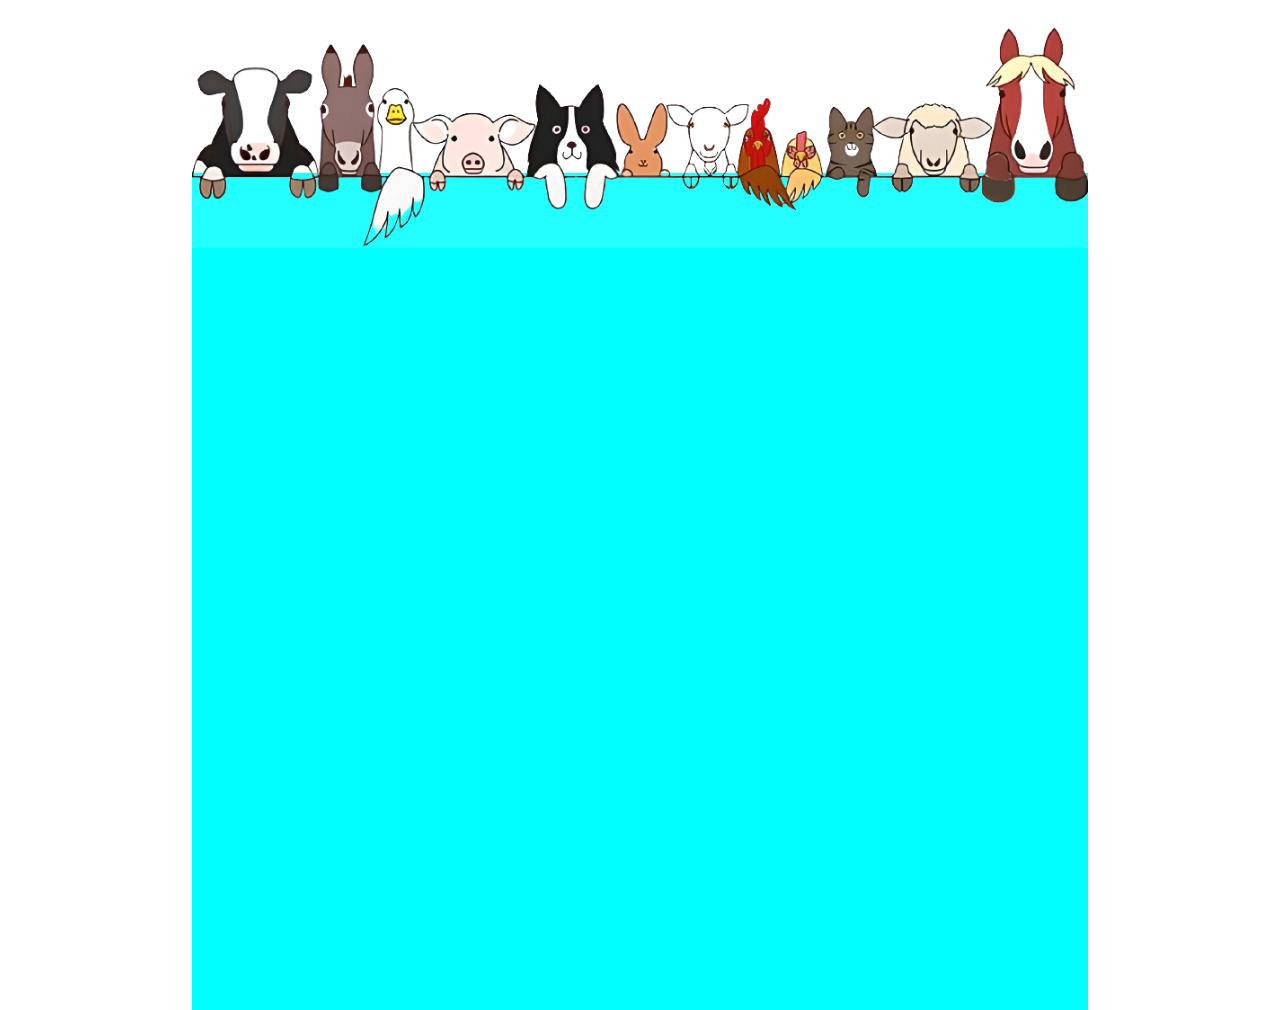
==== Index.html @ c14ae7ca "header and body extructure" ====
<!DOCTYPE html>
<html lang="pt-Br">
<head>
    <meta charset="UTF-8">
    <meta http-equiv="X-UA-Compatible" content="IE=edge">
    <meta name="viewport" content="width=device-width, initial-scale=1.0">
    <title>Pet's App</title>
    <link rel="stylesheet" href="Style.css">
</head>

<body> 
   
  <header> 
    <img class="headers_image" src="headers_image.png" alt="header's image"></img>
  </header> 

  <main class="main_default"></main>

  <footer></footer>

</body>
</html>
---- Style.css ----
@import url('https://fonts.googleapis.com/css2?family=Love+Light&display=swap');

 body {
    border: 0px;
    margin: 0px;
    background-color: rgb(255, 255, 255);
    height: 100vh;
  }

  .headers_image {
    position: relative;
    left: 15%;
    top: 2vw;
    background: rgba(255, 255, 255, 0.138);
    width: 70%;
    z-index: 1;
  }

  .main_default {
    position: absolute;
    left: 15%;
    top: 13.5vw;
    background-color: aqua;
    width: 70%;
    height: 93%;
      }
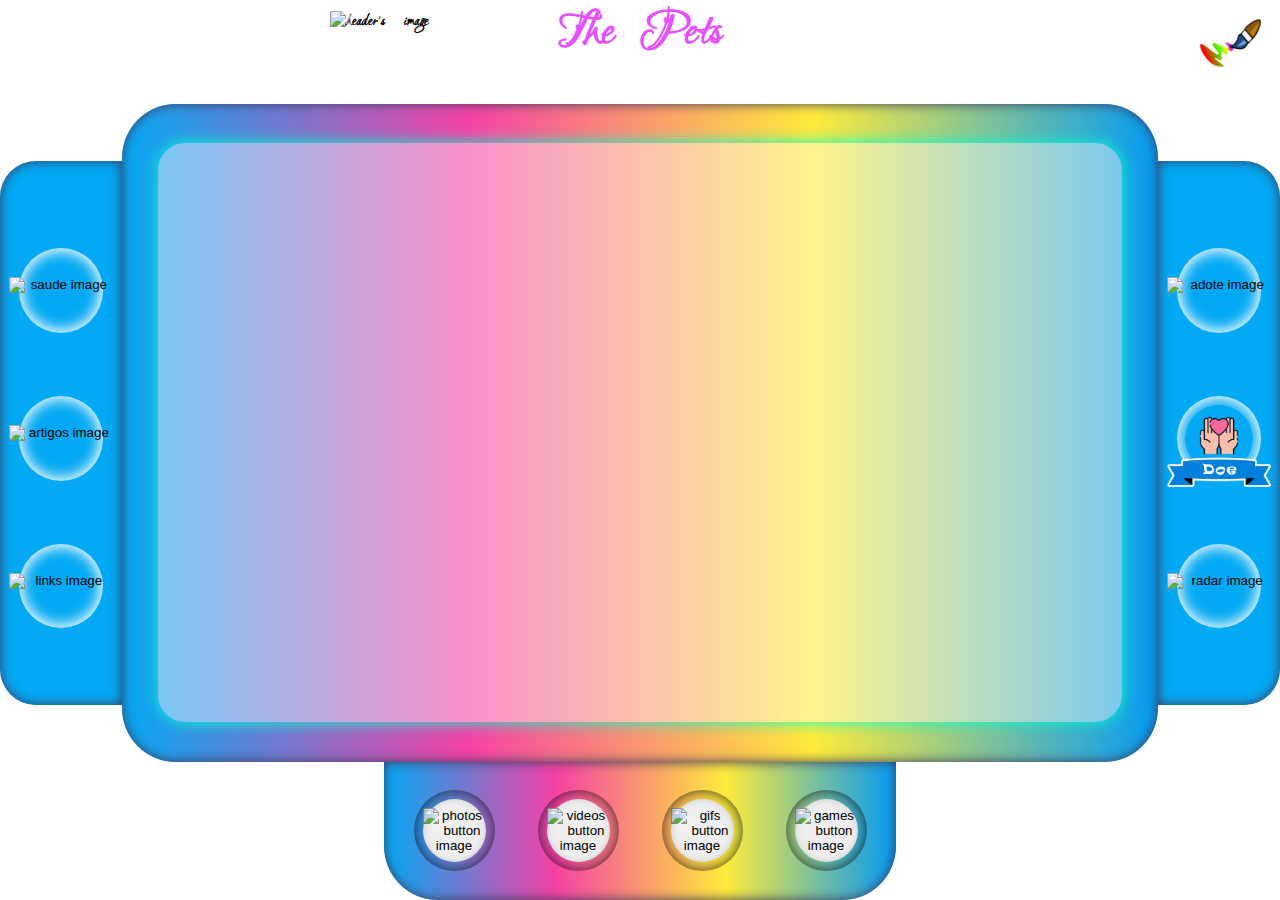
==== commit 1f1298e9: "theme image added" ====
--- a/Index.html
+++ b/Index.html
@@ -3,20 +3,66 @@
 <head>
     <meta charset="UTF-8">
     <meta http-equiv="X-UA-Compatible" content="IE=edge">
-    <meta name="viewport" content="width=device-width, initial-scale=1.0">
-    <title>Pet's App</title>
+    <meta name="viewport" content="width=device-width, initial-scale=1">
+    <title>The Pets</title>
     <link rel="stylesheet" href="Style.css">
 </head>
 
 <body> 
    
   <header> 
-    <img class="headers_image" src="headers_image.png" alt="header's image"></img>
+  <h1>The Pets</h1>
+  <img class="theme_image" src="img/theme_image.png" alt="theme image"></img>
+  <img class="headers_image" src="img/headers_image.png" alt="header's image"></img>
   </header> 
 
-  <main class="main_default"></main>
+  <main>
+    <nav class="left_nav">
+      <button id="saude_button" class="left_nav_buttons">
+       <img id="saude_image" class="left_nav_image" src="img/saude_image.png" alt="saude image"></img>
+      </button>
+      <button id="artigos_button" class="left_nav_buttons">
+       <img id="artigos_image" class="left_nav_image" src="img/artigos_image.png" alt="artigos image"></img>
+      </button>
+      <button id="links_button" class="left_nav_buttons">
+      <img id="links_image" class="left_nav_image" src="img/links_image.png" alt="links image"></img>
+      </button>
+    </nav>
 
-  <footer></footer>
+  <section class="main_nav_container">
+    <section class="main_nav"></section>
+  </section>
 
+  <nav class="right_nav">
+    <button id="adote_button" class="right_nav_buttons">
+     <img id="adote_image" class="right_nav_image" src="img/adote_image.png" alt="adote image"></img>
+    </button>
+    <button id="doe_button" class="right_nav_buttons">
+     <img id="doe_image" class="right_nav_image" src="img/doe_image.png" alt="doe image"></img>
+    </button>
+    <button id="radar_button" class="right_nav_buttons">
+    <img id="radar_image" class="right_nav_image" src="img/radar_image.png" alt="radar image"></img>
+    </button>
+  </nav>
+
+ 
+
+  </main>
+
+  <footer>
+    <nav class="nav_buttons">
+      <button id="photos_button" class="footer_buttons">
+        <img id="footer_button_images" class="photos_button_image" src="img/photos_button_image.png" alt="photos button image"></img>
+      </button>
+      <button id="videos_button" class="footer_buttons">
+        <img id="footer_button_images" class="videos_button_image" src="img/videos_button_image.png" alt="videos button image"></img>
+      </button>
+      <button id="gifs_button" class="footer_buttons">
+        <img id="footer_button_images" class="gifs_button_image" src="img/gifs_button_image.png" alt="gifs button image"></img></button>
+      <button id="games_button" class="footer_buttons">
+        <img id="footer_button_images" class="games_button_image" src="img/games_button_image.png" alt="games button image"></img>
+      </button>
+    </nav>
+  </footer>
 </body>
 </html>--- a/Style.css
+++ b/Style.css
@@ -1,26 +1,459 @@
 @import url('https://fonts.googleapis.com/css2?family=Love+Light&display=swap');
 
- body {
-    border: 0px;
-    margin: 0px;
-    background-color: rgb(255, 255, 255);
-    height: 100vh;
+
+/* Body */
+
+body {
+  position: relative;
+  display: flex;
+  width: 100%;
+  height: 100%;
+  border: 0px;
+  margin: 0px;
+  background-color: rgb(255, 255, 255);
+  height: 100vh;
+  cursor: url(img/cat_paw_cursor.png), pointer;
+  flex-direction: column;
+  align-items: center;
+  z-index: -2;
+   }
+  
+  /* Header */
+
+  header {
+    position: relative;
+    display: flex;
+    width: 100vw;
+    height: 15.8vh;
+    margin-top: 0%;
+    font-weight: 800;
+    font-family: 'Love Light', cursive;
+    word-spacing: 1.3vw;
+    text-decoration: none;
+    align-content: center;
+    flex-direction: column;
+    align-items: center;
+}
+
+h1 {
+  margin: 0;
+  font-family: 'Love Light', cursive;
+  font-size: 3rem;
+  color: #e651ff;
+  cursor: pointer;
+  z-index: 4;
+}
+
+h1:hover {
+  transform: scale(1.1);
+}
+
+.headers_image {
+  width: 69vh;
+  margin-top: -6.2vh;
+  z-index: 3;
+}
+
+.theme_image {
+  width: 7vh;
+  position: absolute;
+  right: 2vh;
+  top: 2vh;
+  cursor: pointer;
+}
+
+.theme_image:hover {
+  transform: scale(1.1);
+}
+
+  /* Main */
+
+  main {
+    display: inline-flex;
+    width: 100vw;
+    height: 100%;
+    flex-direction: row;
+    justify-content: center;
+    align-items: center;
+    align-content: center;
+    flex-wrap: nowrap;
+    border-radius: 4vh;
+    z-index: 2;
   }
-
-  .headers_image {
-    position: relative;
-    left: 15%;
-    top: 2vw;
-    background: rgba(255, 255, 255, 0.138);
-    width: 70%;
-    z-index: 1;
-  }
-
-  .main_default {
-    position: absolute;
-    left: 15%;
-    top: 13.5vw;
-    background-color: aqua;
-    width: 70%;
-    height: 93%;
-      }+  
+
+  /* Main Nav */
+
+  .main_nav_container {
+    display: flex;
+    height: 100%;
+    width: 100%;
+    border-radius: 6vh;
+    background: linear-gradient(90deg, #03a9f4, #f441a5, #ffeb3b, #039af4);
+    box-shadow: inset 0px 0px 12px #3a395c;
+    justify-content: center;
+    flex-wrap: nowrap;
+    flex-direction: row;
+    align-content: center;
+    align-items: center;
+}
+
+.main_nav {
+  background-color: rgba(255, 255, 255, 0.419);
+  width: 100%;
+  height: 88%;
+  margin: 4vh;
+  border-radius: 3vh;
+  box-shadow: 0 0 1em rgb(0, 255, 208);
+}
+
+
+/* Left Nav */
+
+.left_nav {
+  display: flex;
+  flex-wrap: nowrap;
+  flex-direction: column;
+  align-items: center;
+  height: 80%;
+  width: 10%;
+  border-top-left-radius: 4vh;
+  border-bottom-left-radius: 4vh;
+  padding: 1vh;
+  justify-content: space-evenly;
+  background: linear-gradient(0deg,#03a9f4, #03a9f4);
+  box-shadow: inset 0px 0px 12px #3a395c;
+}
+
+.left_nav img {
+  margin: 2vh;
+  width: 11.5vh;
+  border: 0;
+  z-index: 51;
+}
+
+.left_nav button {
+  position: relative;
+  width: 8.5vh;
+  height: 7.2vh;
+  border: 0;
+  padding: 0;
+  justify-content: center;
+  flex-direction: column;
+  flex-wrap: nowrap;
+  align-content: center;
+  display: flex;
+  border-radius: 50%;
+  align-items: center;
+  background: #00000000;
+}
+
+.left_nav_buttons::before {
+  content: "";
+  opacity: 0;
+  position: absolute;
+  width: 10vh;
+  margin-left: 0vh;
+  height: 10vh;
+  top: -0.9vh;
+  left: -.7vh;
+  border-radius: 50%;
+  background: linear-gradient(0deg, #039af4, #039af4,  #039af400, #ffffff95, #ffffff);
+}
+
+  .left_nav_buttons:focus::before {
+    content: "";
+    opacity: 1;
+    animation-name: spin;
+    animation-duration: .5s;
+    animation-iteration-count: 1;
+    }
+
+ @keyframes spin {
+    from {
+        transform:rotate(210deg);
+    }
+    to {
+        transform:rotate(360deg);
+    }
+}
+ 
+.left_nav_buttons::after {
+  display: flex;
+  content: "";
+  position: absolute;
+  margin-top: 1.2vh;
+  height: 9.4vh;
+  width: 9.4vh;
+  border-radius: 50%;
+  overflow: hidden;
+  align-items: center;
+  justify-content: center;
+  align-content: center;
+  flex-wrap: nowrap;
+  flex-direction: column;
+  box-shadow: inset 0px 0px 1em 3px #ffffff;
+}
+
+.left_nav_buttons:hover::after {
+transform: scale(1.08);
+}
+
+
+#saude_image:hover {
+  content: "";
+  transform: scale(1.08);
+}
+
+#saude_image:focus:hover {
+  content: "";
+  transform: scale(1.08);
+}
+
+#artigos_image:hover {
+  content: "";
+  transform: scale(1.08);
+}
+
+#artigos_image:active {
+  content: "";
+}
+
+#links_image:hover {
+  content: "";
+  transform: scale(1.08);
+}
+
+#links_image:active {
+  content: "";
+}
+
+ /* Right Nav */
+
+.right_nav {
+  display: flex;
+  flex-wrap: nowrap;
+  flex-direction: column;
+  align-items: center;
+  height: 80%;
+  width: 10%;
+  border-top-right-radius: 4vh;
+  border-bottom-right-radius: 4vh;
+  padding: 1vh;
+  justify-content: space-evenly;
+  background: linear-gradient(0deg,#03a9f4, #03a9f4);
+  box-shadow: inset 0px 0px 12px #3a395c;
+}
+
+.right_nav img {
+  margin: 2vh;
+  width: 11.5vh;
+  border: 0;
+  z-index: 51;
+}
+
+.right_nav button {
+  position: relative;
+  width: 8.5vh;
+  height: 7.2vh;
+  border: 0;
+  padding: 0;
+  justify-content: center;
+  flex-direction: column;
+  flex-wrap: nowrap;
+  align-content: center;
+  display: flex;
+  border-radius: 50%;
+  align-items: center;
+  background: #00000000;
+}
+
+.right_nav_buttons::before {
+  content: "";
+  opacity: 0;
+  position: absolute;
+  width: 10vh;
+  margin-left: 0vh;
+  height: 10vh;
+  top: -0.9vh;
+  left: -.7vh;
+  border-radius: 50%;
+  background: linear-gradient(0deg, #039af4, #039af4,  #039af400, #ffffff95, #ffffff);
+}
+
+  .right_nav_buttons:focus::before {
+    content: "";
+    opacity: 1;
+    animation-name: spin;
+    animation-duration: .5s;
+    animation-iteration-count: 1;
+    }
+
+ @keyframes spin {
+    from {
+        transform:rotate(210deg);
+    }
+    to {
+        transform:rotate(360deg);
+    }
+}
+ 
+.right_nav_buttons::after {
+  display: flex;
+  content: "";
+  position: absolute;
+  margin-top: 1.2vh;
+  height: 9.4vh;
+  width: 9.4vh;
+  border-radius: 50%;
+  overflow: hidden;
+  align-items: center;
+  justify-content: center;
+  align-content: center;
+  flex-wrap: nowrap;
+  flex-direction: column;
+  box-shadow: inset 0px 0px 1em 3px #ffffff;
+}
+
+.right_nav_buttons:hover::after {
+transform: scale(1.08);
+}
+
+
+#adote_image:hover {
+  content: "";
+  transform: scale(1.08);
+}
+
+#adote_image:focus:hover {
+  content: "";
+  transform: scale(1.08);
+}
+
+#doe_image:hover {
+  content: "";
+  transform: scale(1.08);
+}
+
+#doe_image:active {
+  content: "";
+}
+
+#radar_image:hover {
+  content: "";
+  transform: scale(1.08);
+}
+
+#radar_image:active {
+  content: "";
+}
+
+  
+/* Footer */
+
+    footer {
+      position: relative;
+      display: flex;
+      width: 40%;
+      height: 21%;
+      background: linear-gradient(90deg, rgb(3, 169, 244), rgb(244, 65, 165), rgb(255, 235, 59), rgb(3, 154, 244));
+      box-shadow: rgb(58 57 92) 0px 0px 12px inset;
+      border-bottom-left-radius: 6vh;
+      border-bottom-right-radius: 6vh;
+      z-index: -1;
+      align-items: center;
+      place-content: center space-around;
+      flex-direction: row;
+      align-content: center;
+      justify-content: space-around;
+       }
+
+       footer nav {
+        display: flex;
+        width: 100%;
+        height: 100%;
+        flex-direction: row;
+        align-content: center;
+        gap: 2.5vh;
+        align-items: center;
+        justify-content: space-evenly;
+        flex-wrap: wrap;
+         }
+
+        footer nav button {
+          position: relative;
+          width: 7vh;
+          height: 7vh;
+          border-radius: 50%;
+          border: 0;
+          padding: 0;
+          flex-direction: row;
+          align-content: center;
+          flex-wrap: wrap;
+           }
+
+          #footer_button_images {
+            width: 13vh;
+           }
+
+          #photos_button {
+            display: flex;
+            justify-content: center;
+           }
+
+          #videos_button {
+            display: flex;
+            justify-content: center;
+           }
+
+          #gifs_button {
+             display: flex;
+             justify-content: center;
+             }
+
+          #games_button {
+             display: flex;
+             justify-content: center;  
+             }
+ 
+              .footer_buttons::after {
+                content: "";
+                position: absolute;
+                inset: -1vh;
+                border-radius: 50%;
+                box-shadow: inset 0px 0px 1em 0px #000000bd;
+                overflow: hidden;
+                align-items: center;
+              }
+
+              .footer_buttons:hover:after {
+                content: "";
+                box-shadow: inset 0px 0px 1em 1px #000000;
+                transition: .1s;
+              }
+
+              .footer_buttons:focus:after {
+                content: "";
+                box-shadow: inset 0px 1px 1em 4px #000000;
+              }
+
+              .footer_buttons:active:after {
+                content: "";
+                box-shadow: inset 0px 1px 1em 5px #000000; 
+                transition: .01s;
+              }
+
+ /* Key Frames */ 
+
+    @keyframes animate
+     {
+         0% {transform: scale(0)}
+        20% {transform: scale(125)}
+        40% {transform: scale(150)}
+        60% {transform: scale(150)}
+        80% {transform: scale(125)}
+       100% {transform: scale(1)}
+       }
+
+
+   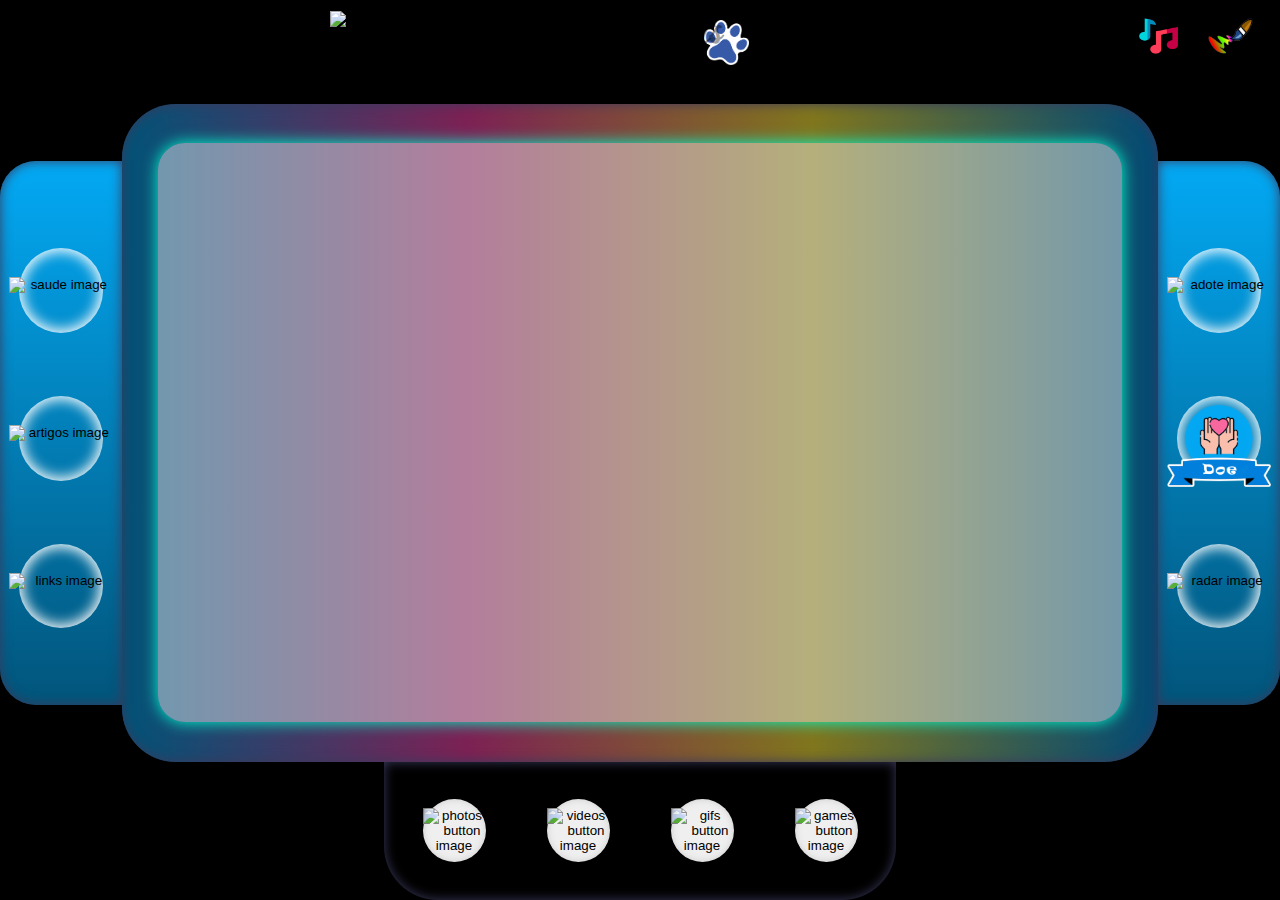
==== commit 627c1973: "music added" ====
--- a/Index.html
+++ b/Index.html
@@ -6,12 +6,20 @@
     <meta name="viewport" content="width=device-width, initial-scale=1">
     <title>The Pets</title>
     <link rel="stylesheet" href="Style.css">
-</head>
+   
+    <audio autoplay="autoplay">
+      <source src="music/music_default_audio.mp4" type="audio/mp3" />
+      seu navegador não suporta HTML5
+      </audio>
+  
+  </head>
 
 <body> 
-   
+
   <header> 
   <h1>The Pets</h1>
+  <img class="menu_image" src="img/menu_image.png" alt="menu image"></img>
+  <img class="soung_image" src="img/soung_image.png" alt="soung image"></img>
   <img class="theme_image" src="img/theme_image.png" alt="theme image"></img>
   <img class="headers_image" src="img/headers_image.png" alt="header's image"></img>
   </header> 
--- a/Style.css
+++ b/Style.css
@@ -10,12 +10,15 @@
   height: 100%;
   border: 0px;
   margin: 0px;
-  background-color: rgb(255, 255, 255);
+  background-color: #000000;
   height: 100vh;
-  cursor: url(img/cat_paw_cursor.png), pointer;
+  cursor: url(img/cursor_blue.png), pointer;
   flex-direction: column;
   align-items: center;
   z-index: -2;
+  background-image: url(img/defaul_background_image.jpg);
+  background-size: 100%;
+  background-repeat: no-repeat;
    }
   
   /* Header */
@@ -39,13 +42,79 @@
   margin: 0;
   font-family: 'Love Light', cursive;
   font-size: 3rem;
-  color: #e651ff;
+  color: #00000063;
   cursor: pointer;
   z-index: 4;
 }
 
 h1:hover {
   transform: scale(1.1);
+}
+
+.menu_image {
+  width: 5vh;
+  position: absolute;
+  right: 59vh;
+  top: 2.2vh;
+  cursor: pointer;
+  transform: rotate(0deg);
+  cursor: pointer;
+}
+.menu_image:hover {
+  animation: wave 0.82s cubic-bezier(.36,.07,.19,.97) both;
+  transform: translate3d(0, 0, 0);
+  backface-visibility: hidden;
+  perspective: 1000px;
+  cursor: none;
+}
+
+@keyframes wave {
+  10%, 90% {
+    transform: rotate(0deg);
+  }
+  
+  20%, 80% {
+    transform: rotate(-10deg);
+  }
+
+  30%, 50%, 70% {
+    transform: rotate(-15deg);
+  }
+
+  40%, 60% {
+    transform: rotate(0deg);
+  }
+}
+
+.soung_image {
+  width: 5vh;
+  position: absolute;
+  right: 11vh;
+  top: 2vh;
+  cursor: pointer;
+}
+
+.soung_image:hover {
+  animation: shake 0.82s cubic-bezier(.36,.07,.19,.97) both;
+  transform: translate3d(0, 0, 0);
+  backface-visibility: hidden;
+  perspective: 1000px;
+  cursor: none;
+}
+
+.theme_image {
+  width: 5vh;
+  position: absolute;
+  right: 3vh;
+  top: 2vh;
+  cursor: none;
+}
+
+.theme_image:hover {
+  animation: shake 0.82s cubic-bezier(.36,.07,.19,.97) both;
+  transform: translate3d(0, 0, 0);
+  backface-visibility: hidden;
+  perspective: 1000px;
 }
 
 .headers_image {
@@ -54,17 +123,24 @@
   z-index: 3;
 }
 
-.theme_image {
-  width: 7vh;
-  position: absolute;
-  right: 2vh;
-  top: 2vh;
-  cursor: pointer;
-}
-
-.theme_image:hover {
-  transform: scale(1.1);
-}
+@keyframes shake {
+  10%, 90% {
+    transform: translate3d(-1px, 0, 0);
+  }
+  
+  20%, 80% {
+    transform: translate3d(2px, 0, 0);
+  }
+
+  30%, 50%, 70% {
+    transform: translate3d(-4px, 0, 0);
+  }
+
+  40%, 60% {
+    transform: translate3d(4px, 0, 0);
+  }
+}
+
 
   /* Main */
 
@@ -89,7 +165,7 @@
     height: 100%;
     width: 100%;
     border-radius: 6vh;
-    background: linear-gradient(90deg, #03a9f4, #f441a5, #ffeb3b, #039af4);
+    background: linear-gradient(90deg, #03a9f47d, #f441a582, #ffeb3b80, #039af47a);
     box-shadow: inset 0px 0px 12px #3a395c;
     justify-content: center;
     flex-wrap: nowrap;
@@ -121,7 +197,7 @@
   border-bottom-left-radius: 4vh;
   padding: 1vh;
   justify-content: space-evenly;
-  background: linear-gradient(0deg,#03a9f4, #03a9f4);
+  background: linear-gradient(0deg,#03a8f480, #03a9f4);
   box-shadow: inset 0px 0px 12px #3a395c;
 }
 
@@ -241,7 +317,7 @@
   border-bottom-right-radius: 4vh;
   padding: 1vh;
   justify-content: space-evenly;
-  background: linear-gradient(0deg,#03a9f4, #03a9f4);
+  background: linear-gradient(0deg,#03a8f480, #03a9f4);
   box-shadow: inset 0px 0px 12px #3a395c;
 }
 
@@ -356,7 +432,7 @@
       display: flex;
       width: 40%;
       height: 21%;
-      background: linear-gradient(90deg, rgb(3, 169, 244), rgb(244, 65, 165), rgb(255, 235, 59), rgb(3, 154, 244));
+      background: linear-gradient(90deg, rgba(3, 168, 244, rgba(244, 65, 166, 0.494)65rgba(255, 235, 59, 0.515)235, 59), rgb(3, 154, 244));
       box-shadow: rgb(58 57 92) 0px 0px 12px inset;
       border-bottom-left-radius: 6vh;
       border-bottom-right-radius: 6vh;
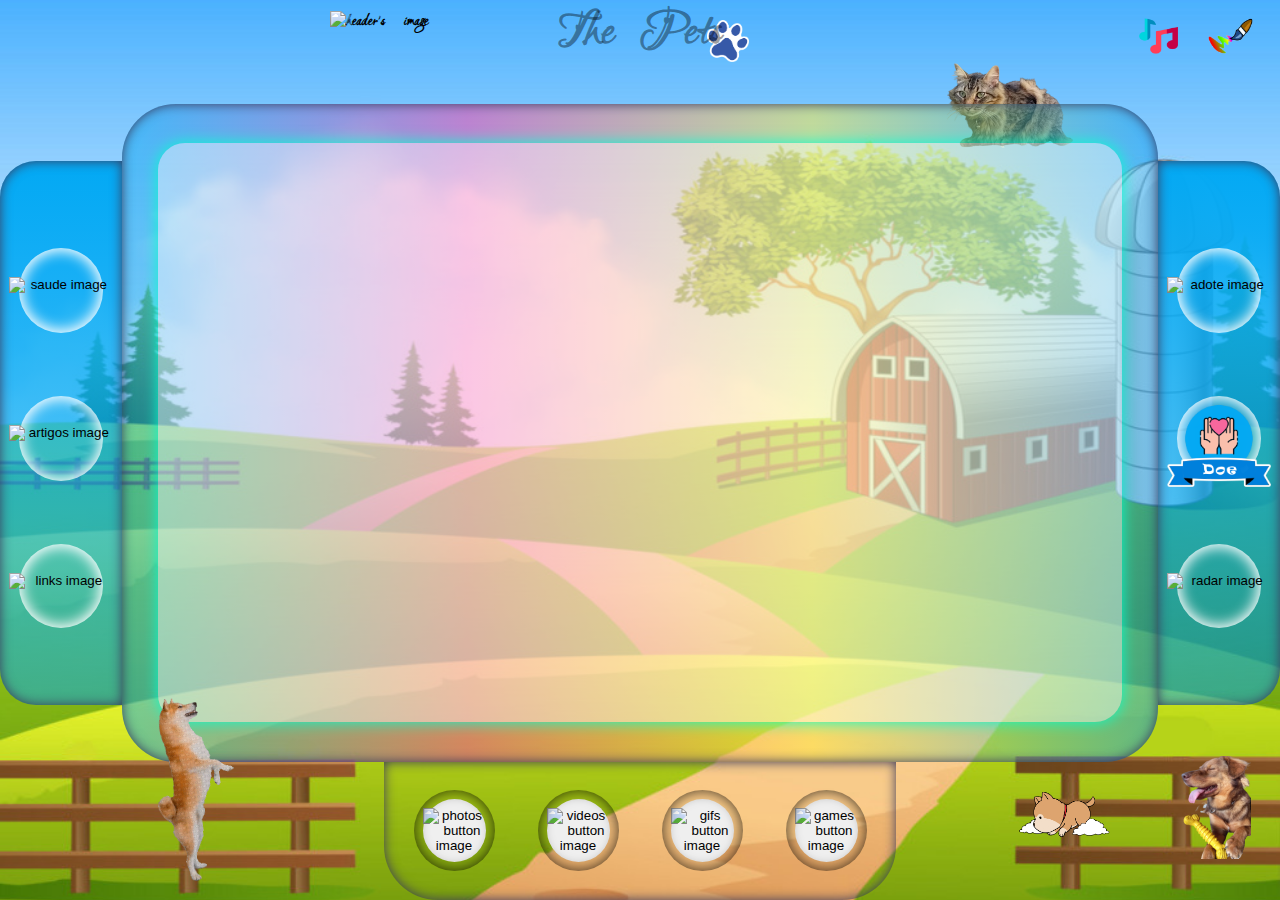
==== commit 1ea32bb9: "animated gifs added" ====
--- a/Index.html
+++ b/Index.html
@@ -8,13 +8,18 @@
     <link rel="stylesheet" href="Style.css">
    
     <audio autoplay="autoplay">
-      <source src="music/music_default_audio.mp4" type="audio/mp3" />
+      <source src="music/music_default_audio.mp4" repeat="repeat" type="audio/mp3" />
       seu navegador não suporta HTML5
       </audio>
   
   </head>
 
 <body> 
+<div class="foto_container"></div>
+  <img class="cao_gif" src="gif/cao_gif.gif" alt="cao gif"></img>
+  <img class="doginho_gif" src="gif/doginho_gif.gif" alt="doginho gif"></img>
+  <img class="jupiter_image" src="img/jupiter_image.png" alt="jupiter image"></img>
+  
 
   <header> 
   <h1>The Pets</h1>
@@ -23,7 +28,7 @@
   <img class="theme_image" src="img/theme_image.png" alt="theme image"></img>
   <img class="headers_image" src="img/headers_image.png" alt="header's image"></img>
   </header> 
-
+ 
   <main>
     <nav class="left_nav">
       <button id="saude_button" class="left_nav_buttons">
@@ -71,6 +76,7 @@
         <img id="footer_button_images" class="games_button_image" src="img/games_button_image.png" alt="games button image"></img>
       </button>
     </nav>
+
   </footer>
 </body>
 </html>--- a/Style.css
+++ b/Style.css
@@ -20,7 +20,55 @@
   background-size: 100%;
   background-repeat: no-repeat;
    }
-  
+
+   .cao_gif {
+    width: 20vh;
+    position: absolute;
+    left: 14.5vh;
+    bottom: 1.5vh;
+    z-index: 3;
+    transform: scalex(-1) rotate(8deg);
+}
+
+.doginho_gif {
+  width: 11vh;
+  position: absolute;
+  left: 112.5vh;
+  bottom: 5vh;
+  z-index: 4;
+  transform: rotate(360deg);
+}
+
+.jupiter_image {
+  width: 14vh;
+  position: absolute;
+  right: 23vh;
+  top: 7vh;
+}
+
+.foto_container {
+  display: flex;
+  z-index: 6;
+  width: 11vh;
+  height: 16vh;
+  position: absolute;
+  right: 0vh;
+  bottom: 0;
+  background: url("img/usha1_image.png") no-repeat;
+  flex-direction: column;
+  flex-wrap: nowrap;
+  align-content: center;
+  justify-content: center;
+  align-items: center;
+}
+
+.foto_container:hover {
+ background: url("img/usha2_image.png") no-repeat;
+ transition: .3s ease-in-out;
+ size: 10vh;
+}
+
+
   /* Header */
 
   header {
@@ -36,23 +84,23 @@
     align-content: center;
     flex-direction: column;
     align-items: center;
-}
-
-h1 {
-  margin: 0;
-  font-family: 'Love Light', cursive;
-  font-size: 3rem;
-  color: #00000063;
-  cursor: pointer;
-  z-index: 4;
-}
-
-h1:hover {
-  transform: scale(1.1);
-}
+     }
+
+     h1 {
+      margin: 0;
+      font-family: 'Love Light', cursive;
+      font-size: 3rem;
+      color: #00000063;
+      cursor: pointer;
+      z-index: 4;
+       }
+
+      h1:hover {
+       transform: scale(1.1);
+       }
 
 .menu_image {
-  width: 5vh;
+  width: 4.7vh;
   position: absolute;
   right: 59vh;
   top: 2.2vh;
@@ -60,31 +108,32 @@
   transform: rotate(0deg);
   cursor: pointer;
 }
-.menu_image:hover {
-  animation: wave 0.82s cubic-bezier(.36,.07,.19,.97) both;
-  transform: translate3d(0, 0, 0);
-  backface-visibility: hidden;
-  perspective: 1000px;
-  cursor: none;
-}
-
-@keyframes wave {
-  10%, 90% {
-    transform: rotate(0deg);
-  }
-  
-  20%, 80% {
-    transform: rotate(-10deg);
-  }
-
-  30%, 50%, 70% {
-    transform: rotate(-15deg);
-  }
-
-  40%, 60% {
-    transform: rotate(0deg);
-  }
-}
+
+  .menu_image:hover {
+    animation: wave 0.82s cubic-bezier(.36,.07,.19,.97) both;
+    transform: translate3d(0, 0, 0);
+    backface-visibility: hidden;
+    perspective: 1000px;
+    cursor: none;
+     }
+
+      @keyframes wave {
+        10%, 90% {
+          transform: rotate(0deg);
+        }
+        
+        20%, 80% {
+          transform: rotate(-10deg);
+        }
+
+        30%, 50%, 70% {
+          transform: rotate(-15deg);
+        }
+
+        40%, 60% {
+          transform: rotate(0deg);
+        }
+      }
 
 .soung_image {
   width: 5vh;
@@ -123,23 +172,23 @@
   z-index: 3;
 }
 
-@keyframes shake {
-  10%, 90% {
-    transform: translate3d(-1px, 0, 0);
+  @keyframes shake {
+     10%, 90% {
+      transform: translate3d(-1px, 0, 0);
+     }
+    
+     20%, 80% {
+      transform: translate3d(2px, 0, 0);
+     }
+
+     30%, 50%, 70% {
+      transform: translate3d(-4px, 0, 0);
+     }
+
+     40%, 60% {
+      transform: translate3d(4px, 0, 0);
+     }
   }
-  
-  20%, 80% {
-    transform: translate3d(2px, 0, 0);
-  }
-
-  30%, 50%, 70% {
-    transform: translate3d(-4px, 0, 0);
-  }
-
-  40%, 60% {
-    transform: translate3d(4px, 0, 0);
-  }
-}
 
 
   /* Main */
@@ -518,18 +567,4 @@
                 box-shadow: inset 0px 1px 1em 5px #000000; 
                 transition: .01s;
               }
-
- /* Key Frames */ 
-
-    @keyframes animate
-     {
-         0% {transform: scale(0)}
-        20% {transform: scale(125)}
-        40% {transform: scale(150)}
-        60% {transform: scale(150)}
-        80% {transform: scale(125)}
-       100% {transform: scale(1)}
-       }
-
-
    